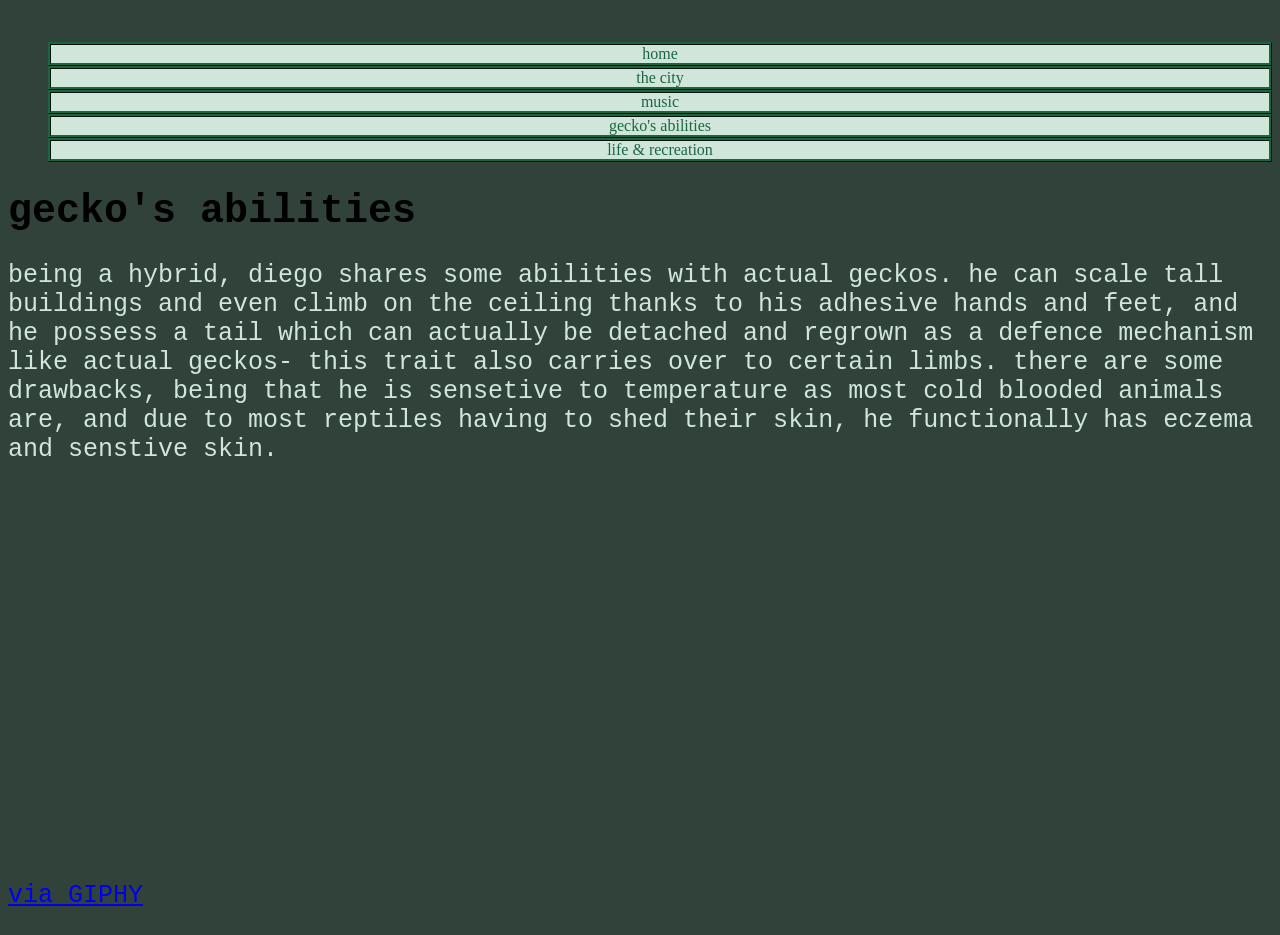
==== animation.html @ d16ead96 "Add files via upload" ====
<!DOCTYPE html>
<html>
<head>
	<style>
		ul{ list-style: none; 
		 }
	</style>
	<meta charset="utf-8">
	<meta name="viewport" content="width=device-width, initial-scale=1">
	<title>"life & recreation"</title> 
	<link rel="stylesheet" type="text/css" href="styles.css">
</head>
<body>  
	<br>  
		<ul> 
			<li><a href="index.html">home</a></li> 
			<li><a href="landscape.html">the city</a></li> 
			<li><a href="audio.html">music</a></li> 
			<li><a href="animation.html">gecko's abilities</a></li>
			<li><a href="model.html">life & recreation</a></li> 
		</ul>
	<h1>gecko's abilities</h1>
	<p>being a hybrid, diego shares some abilities with actual geckos. he can scale tall buildings and even climb on the ceiling thanks to his adhesive hands and feet, and he possess a tail which can actually be detached and regrown as a defence mechanism like actual geckos- this trait also carries over to certain limbs. there are some drawbacks, being that he is sensetive to temperature as most cold blooded animals are, and due to most reptiles having to shed their skin, he functionally has eczema and senstive skin.<p>
<iframe src="https://giphy.com/embed/MlYVCMXOTd3ig" width="580" height="359" style="" frameBorder="0" class="giphy-embed" allowFullScreen></iframe><p><a href="https://giphy.com/gifs/gecko-MlYVCMXOTd3ig">via GIPHY</a></p>
---- styles.css ----
body{ 
   background-color:#30423A
} 
   h1{
   	color: #E1FAEF:;
   	font-family: courier;
   	font-size: 40px;
   }

   p{ 
   	color:#D1E6DB;
   	font-family: courier; 
   	font-size: 25px;
   } 

   img{display:block;
   	margin:auto;
   	border-style: dotted;
   	border-width: 10px;
      scale: 30x , 35px;
   }
   img {
  max-width: 100%;
  height: auto;
}

   ul li a{display: inline-block;
      text-align: center;
      border-style: ridge;
   }

   ul li a{ 
   display:block;
   color:#1B6642;
   text-align:center;
   padding: 30x,35x;
   padding-left: 10x;
   padding-right: 10x;
   border-color: #1B6642;
   background-color:#D1E6DB ;
   text-decoration: none;
}

ul li a:hover{
   background-color:#1B6642;
   color:#D1E6DB;
   font-size: 45px;
}
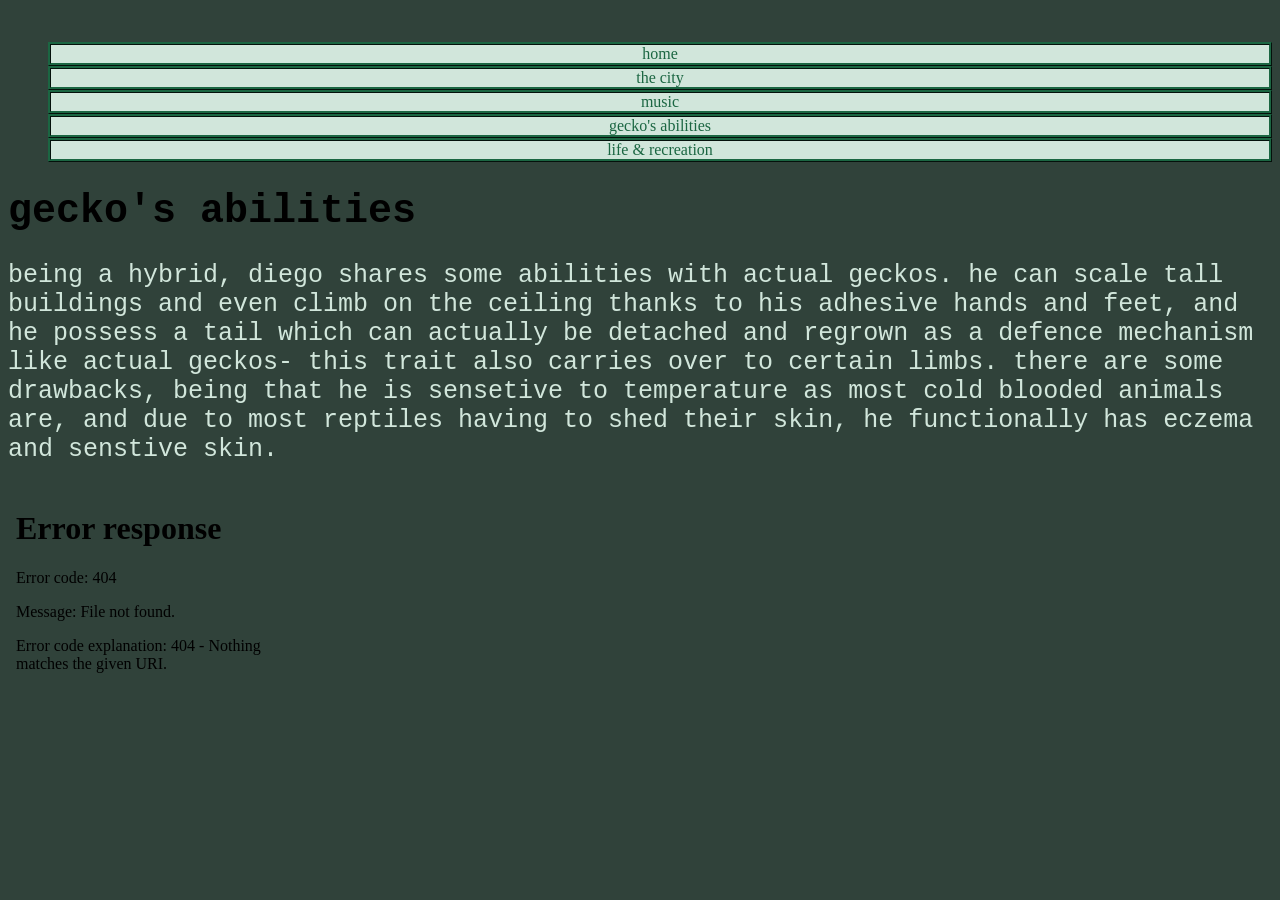
==== commit 04c154d2: "Update animation.html" ====
--- a/animation.html
+++ b/animation.html
@@ -7,7 +7,7 @@
 	</style>
 	<meta charset="utf-8">
 	<meta name="viewport" content="width=device-width, initial-scale=1">
-	<title>"life & recreation"</title> 
+	<title>"abilities"</title> 
 	<link rel="stylesheet" type="text/css" href="styles.css">
 </head>
 <body>  
@@ -21,4 +21,4 @@
 		</ul>
 	<h1>gecko's abilities</h1>
 	<p>being a hybrid, diego shares some abilities with actual geckos. he can scale tall buildings and even climb on the ceiling thanks to his adhesive hands and feet, and he possess a tail which can actually be detached and regrown as a defence mechanism like actual geckos- this trait also carries over to certain limbs. there are some drawbacks, being that he is sensetive to temperature as most cold blooded animals are, and due to most reptiles having to shed their skin, he functionally has eczema and senstive skin.<p>
-<iframe src="https://giphy.com/embed/MlYVCMXOTd3ig" width="580" height="359" style="" frameBorder="0" class="giphy-embed" allowFullScreen></iframe><p><a href="https://giphy.com/gifs/gecko-MlYVCMXOTd3ig">via GIPHY</a></p>+<iframe src="<iframe width="560" height="315" src="https://www.youtube.com/embed/xfwnRMrdkLo?si=iM9mPB3rDnjBLqmJ" title="YouTube video player" frameborder="0" allow="accelerometer; autoplay; clipboard-write; encrypted-media; gyroscope; picture-in-picture; web-share" referrerpolicy="strict-origin-when-cross-origin" allowfullscreen></iframe>
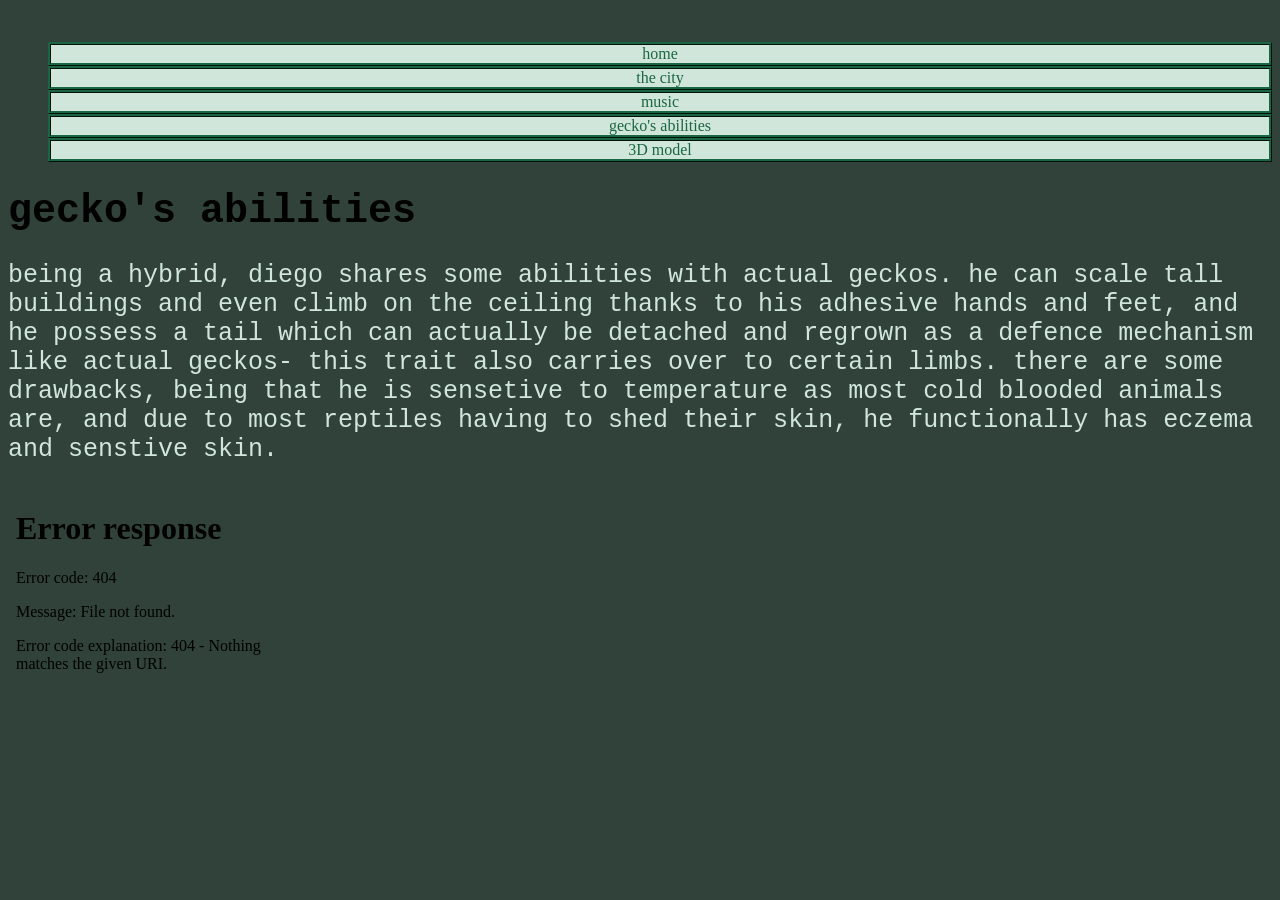
==== commit 90b9995e: "Update animation.html" ====
--- a/animation.html
+++ b/animation.html
@@ -17,8 +17,8 @@
 			<li><a href="landscape.html">the city</a></li> 
 			<li><a href="audio.html">music</a></li> 
 			<li><a href="animation.html">gecko's abilities</a></li>
-			<li><a href="model.html">life & recreation</a></li> 
+			<li><a href="model.html">3D model</a></li> 
 		</ul>
 	<h1>gecko's abilities</h1>
 	<p>being a hybrid, diego shares some abilities with actual geckos. he can scale tall buildings and even climb on the ceiling thanks to his adhesive hands and feet, and he possess a tail which can actually be detached and regrown as a defence mechanism like actual geckos- this trait also carries over to certain limbs. there are some drawbacks, being that he is sensetive to temperature as most cold blooded animals are, and due to most reptiles having to shed their skin, he functionally has eczema and senstive skin.<p>
-<iframe src="<iframe width="560" height="315" src="https://www.youtube.com/embed/xfwnRMrdkLo?si=iM9mPB3rDnjBLqmJ" title="YouTube video player" frameborder="0" allow="accelerometer; autoplay; clipboard-write; encrypted-media; gyroscope; picture-in-picture; web-share" referrerpolicy="strict-origin-when-cross-origin" allowfullscreen></iframe>
+<iframe src="<iframe width="560" height="315" src="https://www.youtube.com/embed/xfwnRMrdkLo?si=yfh-C4H8Gl_1KZsj" title="YouTube video player" frameborder="0" allow="accelerometer; autoplay; clipboard-write; encrypted-media; gyroscope; picture-in-picture; web-share" referrerpolicy="strict-origin-when-cross-origin" allowfullscreen></iframe>
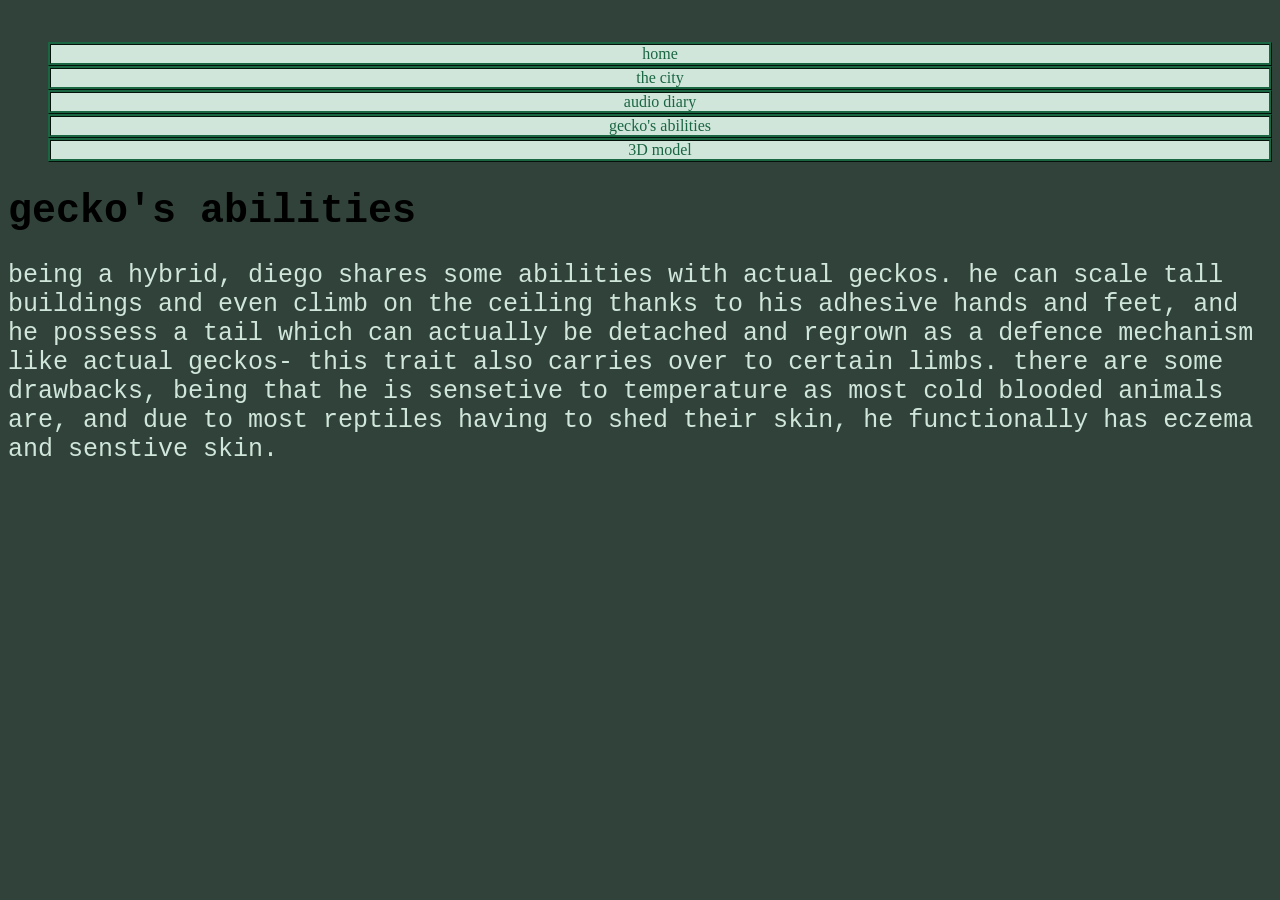
==== commit 520fdfd2: "Update animation.html" ====
--- a/animation.html
+++ b/animation.html
@@ -15,10 +15,10 @@
 		<ul> 
 			<li><a href="index.html">home</a></li> 
 			<li><a href="landscape.html">the city</a></li> 
-			<li><a href="audio.html">music</a></li> 
+			<li><a href="audio.html">audio diary</a></li> 
 			<li><a href="animation.html">gecko's abilities</a></li>
 			<li><a href="model.html">3D model</a></li> 
 		</ul>
 	<h1>gecko's abilities</h1>
 	<p>being a hybrid, diego shares some abilities with actual geckos. he can scale tall buildings and even climb on the ceiling thanks to his adhesive hands and feet, and he possess a tail which can actually be detached and regrown as a defence mechanism like actual geckos- this trait also carries over to certain limbs. there are some drawbacks, being that he is sensetive to temperature as most cold blooded animals are, and due to most reptiles having to shed their skin, he functionally has eczema and senstive skin.<p>
-<iframe src="<iframe width="560" height="315" src="https://www.youtube.com/embed/xfwnRMrdkLo?si=yfh-C4H8Gl_1KZsj" title="YouTube video player" frameborder="0" allow="accelerometer; autoplay; clipboard-write; encrypted-media; gyroscope; picture-in-picture; web-share" referrerpolicy="strict-origin-when-cross-origin" allowfullscreen></iframe>
+<iframe width="560" height="315" src="https://www.youtube.com/embed/xfwnRMrdkLo?si=mgUnJJjEZ3J-lTdL" title="YouTube video player" frameborder="0" allow="accelerometer; autoplay; clipboard-write; encrypted-media; gyroscope; picture-in-picture; web-share" referrerpolicy="strict-origin-when-cross-origin" allowfullscreen></iframe>
